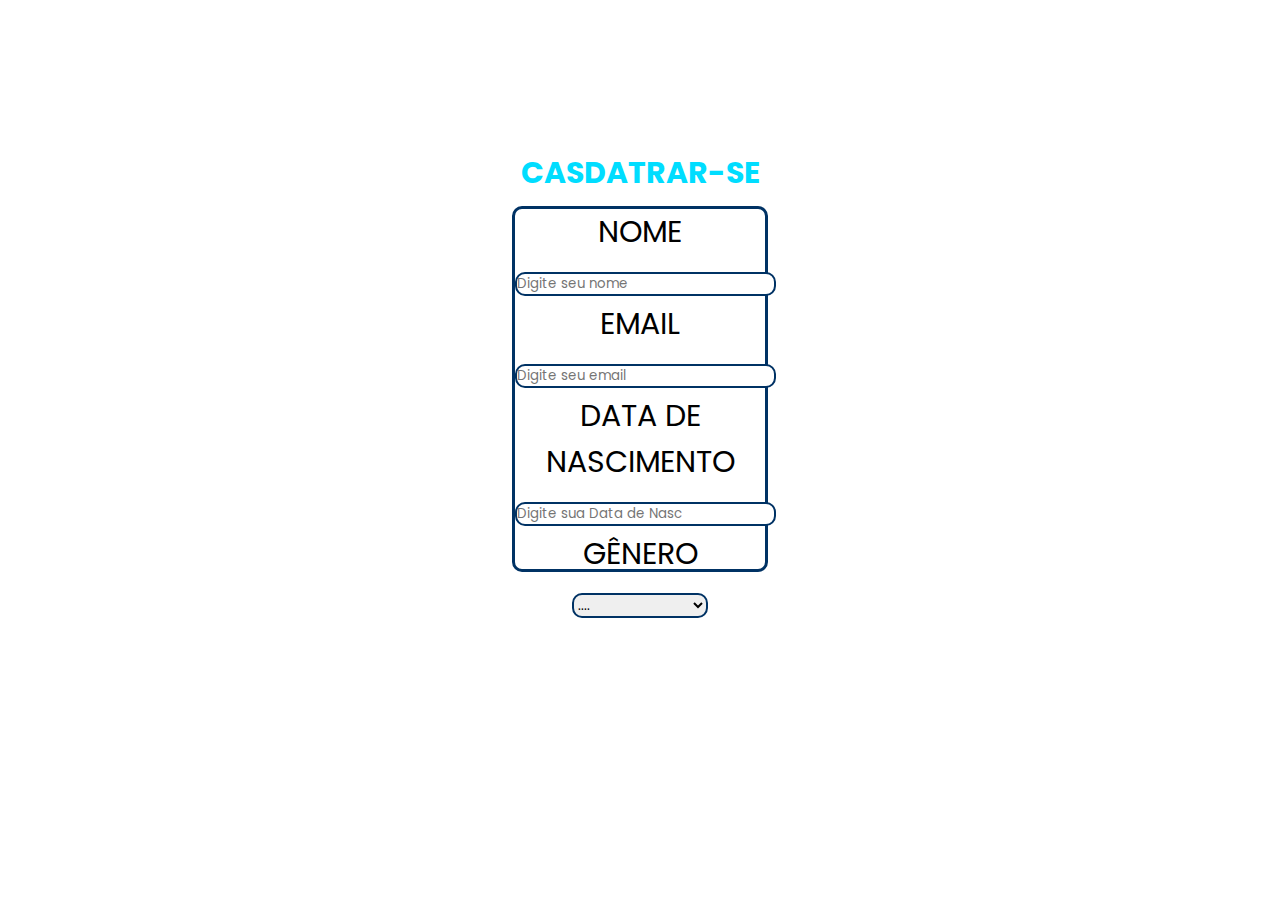
==== index.html @ 3b9ae258 "initial commit" ====
<!DOCTYPE html>
<html lang="pt-br">
<head>
    <meta charset="UTF-8">
    <meta name="viewport" content="width=device-width, initial-scale=1.0">
    <title>Project</title>
    <link rel="stylesheet" href="style.css">
</head>
<body>
    <header>
            <h1 class="h">CASDATRAR-SE</h1>
        <div class="la">
            <label for=""> NOME</label>
            <br>
            <input class="in"  type="text" placeholder="Digite seu nome">
            <br>
            <label for=""> EMAIL</label>
            <br>
            <input class="in" type="text" placeholder="Digite seu email">
            <br>
            <label for=""> DATA DE NASCIMENTO</label>
            <br>
            <input class="in" type="text" placeholder="Digite sua Data de Nasc">
            <br>
            <label for="">GÊNERO</label>
            <br>           
            <select class="opt">
                <option value="">....</option>
                <option value="">Mulher</option>
                <option value="">Homem</option>
                <option value="">Prefiro não dizer</option>
            </select>
        </div>
    </header>
</body>
</html>
---- style.css ----
@import url('https://fonts.googleapis.com/css2?family=Poppins:ital,wght@0,100;0,200;0,300;0,400;0,500;0,600;0,700;0,800;0,900;1,100;1,200;1,300;1,400;1,500;1,600;1,700;1,800;1,900&display=swap');

* {
    padding: 0;
    margin: 0;
    font-family: "Poppins", sans-serif;
}

.header2 {
    background-color: #0072bc ;
    display: flex;
    text-align: center;
    justify-content: center;
}

header .navbar .nav-list a {
    text-decoration: none;
    padding: 100px;
    color: rgb(255, 0, 0);
    font-size: 17px;
}

header .navbar .nav-list a:hover {
    cursor: pointer;
    color: #00ddff;
    transition: 300ms;
}

header .la {
    margin-top: 10px;
    gap: 10%;
    border-radius: 10px;
    border: 3px solid#003264;
    margin-right: 40%;
    margin-left: 40%;
    height: 40vh;
    text-align: center;
    align-items: center;
    font-family: "Poppins", sans-serif;
    font-size: 30px;
}

header .h {
    margin-top: 150px;
    text-align: center;
    font-size: 30px;
    color: #00ddff;
    
}

.opt {
    border: 2px solid #003264;
    border-radius: 10px;
}


.in {
    border: 2px solid #003264;
    border-radius: 10px;
    font-family: "Poppins", sans-serif;
}

.navbar {
    height: 10vh;
    width: 50%;
    display: flex;
    align-items: center;
    justify-content: space-between;
}

.nav-list {
    display: flex;
    list-style : none;
    justify-content: center;
    align-items: center;
}

.logo {
    width: 150px;
}

.abb {
    text-decoration: none;
}

main {
    background-image: url(U2.png) ;
    height: 89vh;
    width: 100%;
}
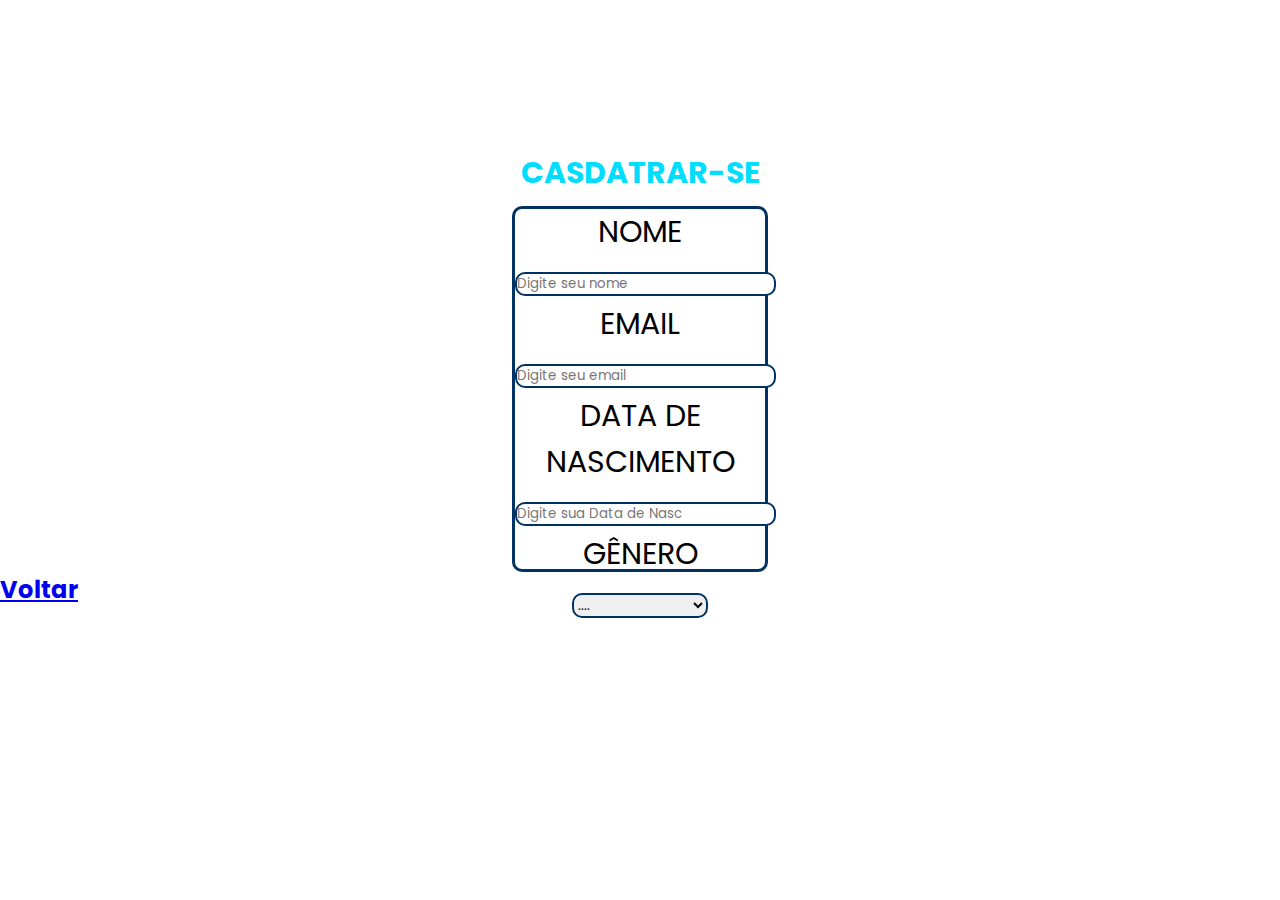
==== commit 635b0c60: "initial commit" ====
--- a/index.html
+++ b/index.html
@@ -31,6 +31,7 @@
                 <option value="">Prefiro não dizer</option>
             </select>
         </div>
+        <h2><a href="index2.html">Voltar</a></h2>
     </header>
 </body>
 </html>